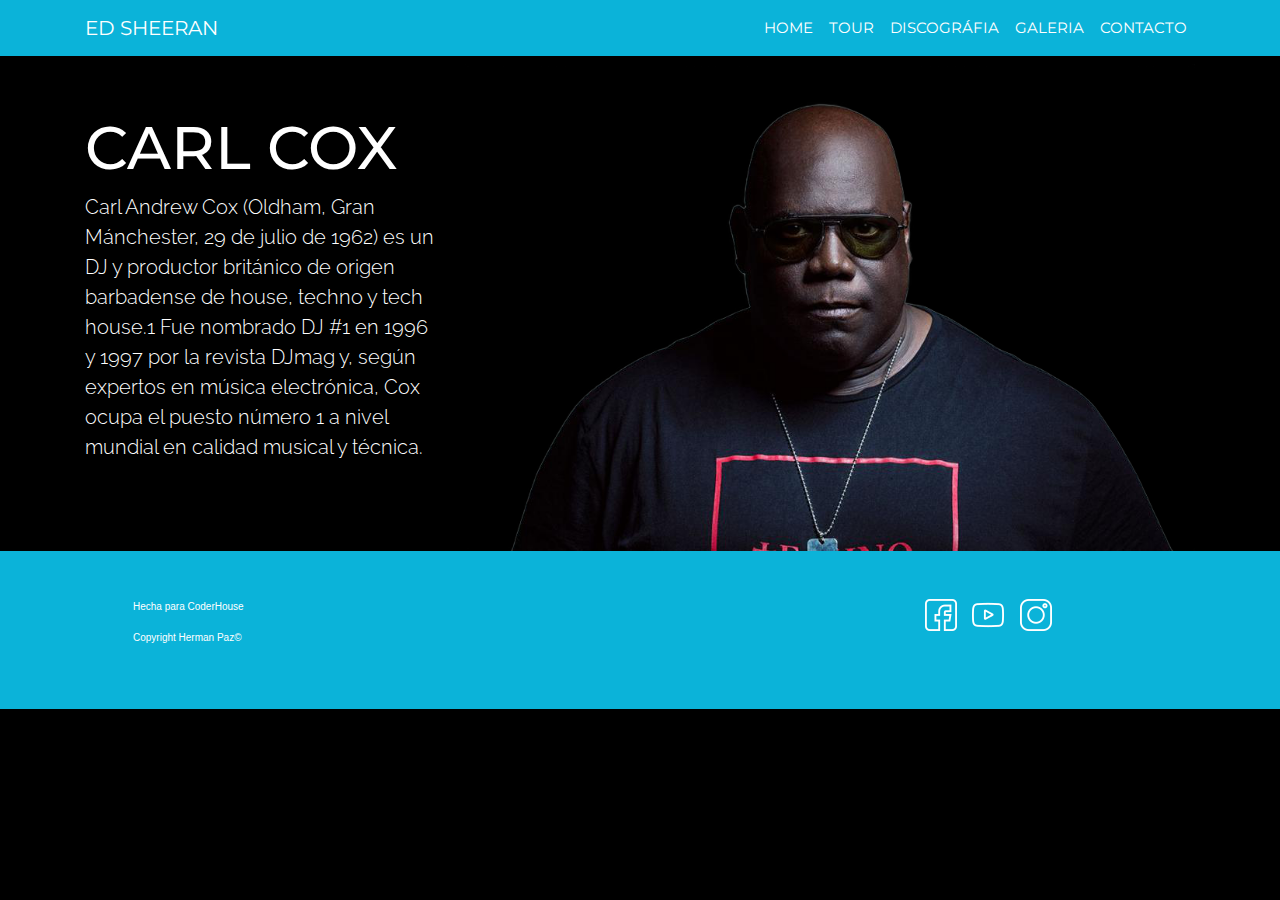
==== proyecto_final/index.html @ 1603fddd "1.1" ====
<!DOCTYPE html>
<html lang="es">


<!-- Mirrored from jonarosas.github.io/proyecto_final/index.html by HTTrack Website Copier/3.x [XR&CO'2014], Fri, 30 Aug 2024 08:28:07 GMT -->
<!-- Added by HTTrack --><meta http-equiv="content-type" content="text/html;charset=utf-8" /><!-- /Added by HTTrack -->
<head>

    <meta charset="utf-8">
    <meta name="viewport" content="width=device-width, initial-scale=1, shrink-to-fit=no">
    <meta name="description" content="Bienvenidos a la primera Fan Page de Argentina dedicada a Ed Sheeran, pasen y vean todo el contenido que tenemos para ustedes.">
    <meta name="author" content="">
    <meta name="keywords" content="edsheeran,worldtour,argentina,">

    <title>Ed Sheeran - HOME</title>

    <!-- Bootstrap core CSS -->
    <link href="vendor/bootstrap/css/bootstrap.min.css" rel="stylesheet">
    <link href="https://fonts.googleapis.com/css?family=Montserrat:700|Raleway&amp;display=swap" rel="stylesheet">
    <link rel="stylesheet" href="scss/style.css">

</head>

<body>

    <!-- Navbar -->
    <nav class="navbar navbar-expand-lg navbar-dark fixed-top navbar_style">
        <div class="container">
            <a class="navbar-brand" href="index.html">ED SHEERAN</a>
            <button class="navbar-toggler" type="button" data-toggle="collapse" data-target="#navbarResponsive" aria-controls="navbarResponsive" aria-expanded="false" aria-label="Toggle navigation">
                <span class="navbar-toggler-icon"></span>
            </button>
            <div class="collapse navbar-collapse" id="navbarResponsive">
                <ul class="navbar-nav ml-auto navbar_style">
                    <li class="nav-item active">
                        <a class="nav-link" href="index.html">HOME
                            <span class="sr-only">(current)</span>
                        </a>
                    </li>
                    <li class="nav-item">
                        <a class="nav-link" href="tour.html">TOUR</a>
                    </li>
                    <li class="nav-item">
                        <a class="nav-link" href="disco.html">DISCOGRÁFIA</a>
                    </li>
                    <li class="nav-item">
                        <a class="nav-link" href="galeria.html">GALERIA</a>
                    </li>
                    <li class="nav-item">
                        <a class="nav-link" href="contacto.html">CONTACTO</a>
                    </li>
                </ul>
            </div>
        </div>
    </nav>

    <!-- Contenido -->
    <div class="container pt-3 body_style">
        <div class="row mt-5">
            <div class="col-12 col-md-12 col-lg-4 text-left">
                <h1 class="mt-5 main_titule">CARL COX</h1>
                <p class="lead">Carl Andrew Cox (Oldham, Gran Mánchester, 29 de julio de 1962) es un DJ y productor británico de origen barbadense de house, techno y tech house.1​ Fue nombrado DJ #1 en 1996 y 1997 por la revista DJmag y, según expertos en música electrónica, Cox ocupa el puesto número 1 a nivel mundial en calidad musical y técnica.
                </p>
            </div>
            <div class="col-12 col-md-12 col-lg-8 ">
                <img src="image/CARL1.png" alt="" class="img-fluid">
            </div>
        </div>

    </div>
    <footer class="footer static-bottom footer_style">
        <div class="container">
            <div class="row p-5">
                <div class="col-12 col-md-8 col-md-8 text-left">
                    <p>Hecha para CoderHouse</p>
                    <p>Copyright Herman Paz©</p>
                </div>
                <div class="col-12 col-md-4 col-lg-4 text-center">
                    <a href="https://carlcox.com/"><img src="image/icon/facebook.png" alt="FACEBOOK"></a>
                    <a href="https://carlcox.com/"><img src="image/icon/youtube.png" alt="YOUTUBE"></a>
                    <a href="https://carlcox.com/"><img src="image/icon/instagram.png" alt="INSTAGRAM"></a>
                </div>
            </div>
        </div>
    </footer>

    <!-- JavaScript -->
    <script src="vendor/jquery/jquery.slim.min.js"></script>
    <script src="vendor/bootstrap/js/bootstrap.bundle.min.js"></script>

</body>



</html>
---- proyecto_final/scss/style.css ----
.navbar_style {
  font-family: 'Montserrat', sans-serif;
  font-size: 15px;
  background-color: #0BB3D9; }

.nav-link:hover {
  border-bottom: 3p solid white;
  transition: 0.3s; }

body {
  background-color: black; }

.body_style {
  background-color: black;
  color: white;
  font-family: 'Raleway', sans-serif;
  font-size: 14px; }

h1 {
  font-family: 'Montserrat', sans-serif;
  font-size: 60px; }

h2 {
  font-family: 'Montserrat', sans-serif;
  font-size: 40px; }

.navbar_style ul li a:hover {
  color: #025373 !important;
  border-bottom: 1px solid white; }

.navbar-nav .nav-link {
  color: white !important; }

.footer_style {
  background-color: #0BB3D9;
  color: white;
  font-size: 10px; }

.footer_style a {
  margin: 2%; }

/* Efecto parallax */
.parallax {
  /* The image used */
  background-image: url(../image/galery/world_tour_2.jpg);
  /* Set a specific height */
  height: 350px;
  /* Create the parallax scrolling effect */
  background-attachment: fixed;
  background-position: center;
  background-repeat: no-repeat;
  background-size: cover; }

/* TOUR*/
.list-group-item {
  background-color: black;
  font-size: 20px; }

.btn-primary {
  background-color: #0BB3D9 !important; }

.btn-primary:hover {
  background-color: #025373 !important;
  transition: 0.5s; }

/* GALERIA */
.obj_flex {
  width: 100%;
  height: 0;
  padding-top: 56.25%;
  position: relative; }

.obj_flex iframe {
  position: absolute;
  top: 0;
  left: 0;
  bottom: 0;
  right: 0;
  width: 100%;
  height: 100%; }

/* CONTACTO */
.contact_main {
  display: flex;
  flex-direction: row;
  width: 100%; }
  .contact_main .contacto_text {
    width: 60%;
    margin: 20px; }
  .contact_main .contact_form {
    width: 40%;
    padding: 20px; }
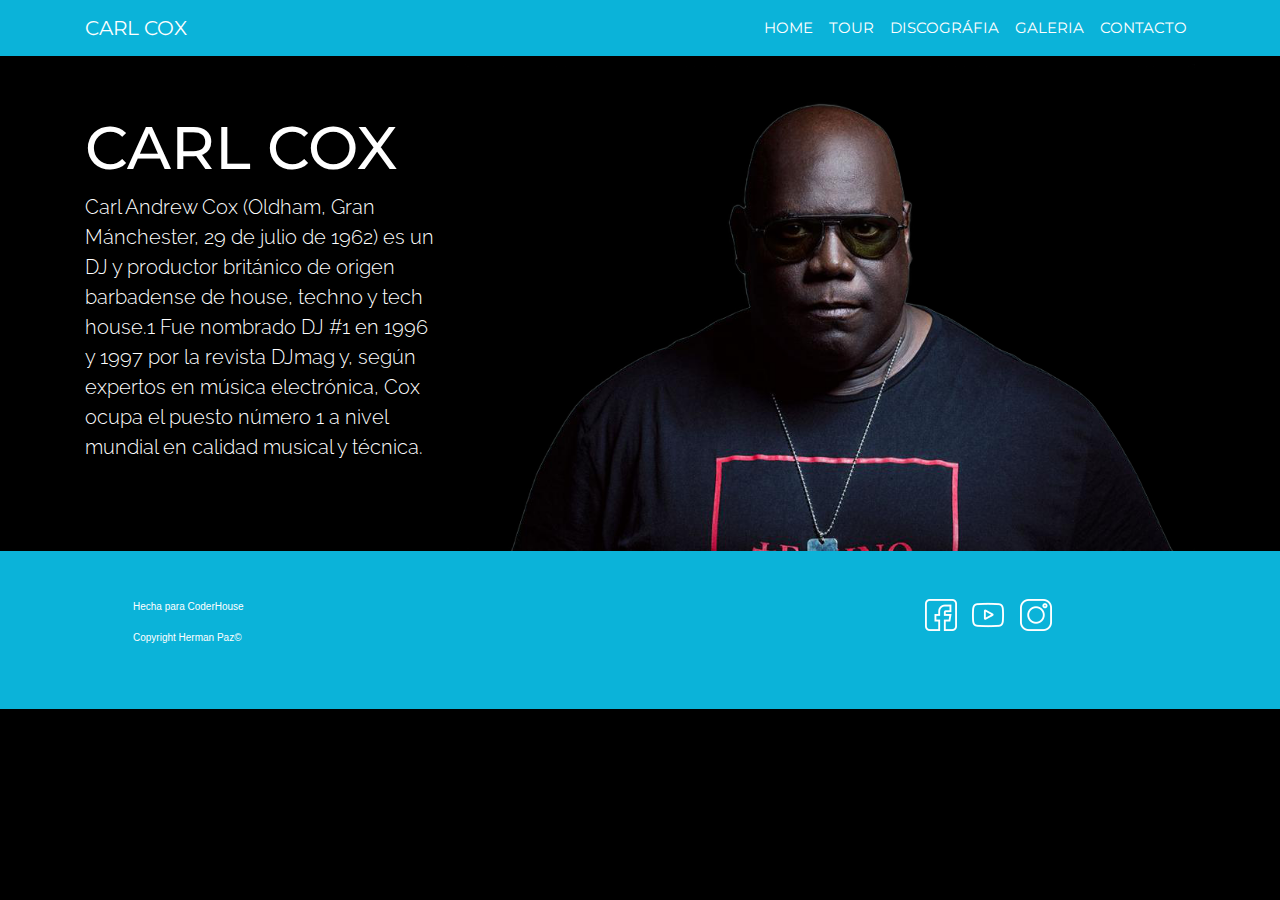
==== commit 8a68fb19: "6.7" ====
--- a/proyecto_final/index.html
+++ b/proyecto_final/index.html
@@ -12,7 +12,7 @@
     <meta name="author" content="">
     <meta name="keywords" content="edsheeran,worldtour,argentina,">
 
-    <title>Ed Sheeran - HOME</title>
+    <title>CARL COX - HOME</title>
 
     <!-- Bootstrap core CSS -->
     <link href="vendor/bootstrap/css/bootstrap.min.css" rel="stylesheet">
@@ -26,7 +26,7 @@
     <!-- Navbar -->
     <nav class="navbar navbar-expand-lg navbar-dark fixed-top navbar_style">
         <div class="container">
-            <a class="navbar-brand" href="index.html">ED SHEERAN</a>
+            <a class="navbar-brand" href="index.html">CARL COX</a>
             <button class="navbar-toggler" type="button" data-toggle="collapse" data-target="#navbarResponsive" aria-controls="navbarResponsive" aria-expanded="false" aria-label="Toggle navigation">
                 <span class="navbar-toggler-icon"></span>
             </button>
